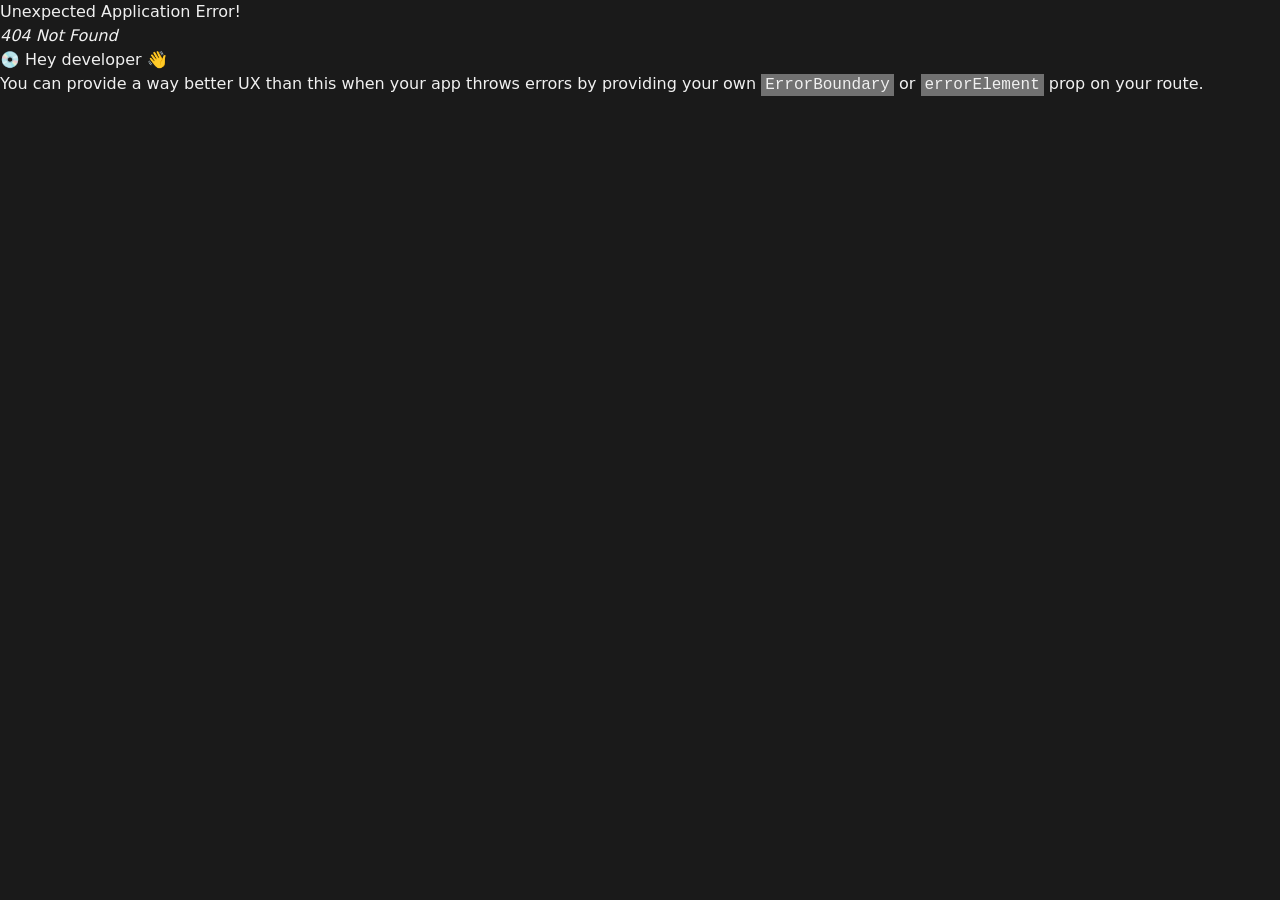
==== index.html @ 8ccd798e "initial" ====
<html lang="en">
  <head>
    <meta charset="UTF-8" />
    <meta name="viewport" content="width=device-width, initial-scale=1.0" />
    <title>MidiEl Studio</title>
    <script type="module" crossorigin src="./assets/main-B_55WMKA.js"></script>
    <link rel="stylesheet" crossorigin href="./assets/main-Ccrh_pq9.css">
  </head>
  <body>
    <div id="root"></div>
  </body>
</html>
---- assets/main-Ccrh_pq9.css ----
*,:before,:after{--tw-border-spacing-x: 0;--tw-border-spacing-y: 0;--tw-translate-x: 0;--tw-translate-y: 0;--tw-rotate: 0;--tw-skew-x: 0;--tw-skew-y: 0;--tw-scale-x: 1;--tw-scale-y: 1;--tw-pan-x: ;--tw-pan-y: ;--tw-pinch-zoom: ;--tw-scroll-snap-strictness: proximity;--tw-gradient-from-position: ;--tw-gradient-via-position: ;--tw-gradient-to-position: ;--tw-ordinal: ;--tw-slashed-zero: ;--tw-numeric-figure: ;--tw-numeric-spacing: ;--tw-numeric-fraction: ;--tw-ring-inset: ;--tw-ring-offset-width: 0px;--tw-ring-offset-color: #fff;--tw-ring-color: rgb(59 130 246 / .5);--tw-ring-offset-shadow: 0 0 #0000;--tw-ring-shadow: 0 0 #0000;--tw-shadow: 0 0 #0000;--tw-shadow-colored: 0 0 #0000;--tw-blur: ;--tw-brightness: ;--tw-contrast: ;--tw-grayscale: ;--tw-hue-rotate: ;--tw-invert: ;--tw-saturate: ;--tw-sepia: ;--tw-drop-shadow: ;--tw-backdrop-blur: ;--tw-backdrop-brightness: ;--tw-backdrop-contrast: ;--tw-backdrop-grayscale: ;--tw-backdrop-hue-rotate: ;--tw-backdrop-invert: ;--tw-backdrop-opacity: ;--tw-backdrop-saturate: ;--tw-backdrop-sepia: ;--tw-contain-size: ;--tw-contain-layout: ;--tw-contain-paint: ;--tw-contain-style: }::backdrop{--tw-border-spacing-x: 0;--tw-border-spacing-y: 0;--tw-translate-x: 0;--tw-translate-y: 0;--tw-rotate: 0;--tw-skew-x: 0;--tw-skew-y: 0;--tw-scale-x: 1;--tw-scale-y: 1;--tw-pan-x: ;--tw-pan-y: ;--tw-pinch-zoom: ;--tw-scroll-snap-strictness: proximity;--tw-gradient-from-position: ;--tw-gradient-via-position: ;--tw-gradient-to-position: ;--tw-ordinal: ;--tw-slashed-zero: ;--tw-numeric-figure: ;--tw-numeric-spacing: ;--tw-numeric-fraction: ;--tw-ring-inset: ;--tw-ring-offset-width: 0px;--tw-ring-offset-color: #fff;--tw-ring-color: rgb(59 130 246 / .5);--tw-ring-offset-shadow: 0 0 #0000;--tw-ring-shadow: 0 0 #0000;--tw-shadow: 0 0 #0000;--tw-shadow-colored: 0 0 #0000;--tw-blur: ;--tw-brightness: ;--tw-contrast: ;--tw-grayscale: ;--tw-hue-rotate: ;--tw-invert: ;--tw-saturate: ;--tw-sepia: ;--tw-drop-shadow: ;--tw-backdrop-blur: ;--tw-backdrop-brightness: ;--tw-backdrop-contrast: ;--tw-backdrop-grayscale: ;--tw-backdrop-hue-rotate: ;--tw-backdrop-invert: ;--tw-backdrop-opacity: ;--tw-backdrop-saturate: ;--tw-backdrop-sepia: ;--tw-contain-size: ;--tw-contain-layout: ;--tw-contain-paint: ;--tw-contain-style: }*,:before,:after{box-sizing:border-box;border-width:0;border-style:solid;border-color:#e5e7eb}:before,:after{--tw-content: ""}html,:host{line-height:1.5;-webkit-text-size-adjust:100%;-moz-tab-size:4;-o-tab-size:4;tab-size:4;font-family:ui-sans-serif,system-ui,sans-serif,"Apple Color Emoji","Segoe UI Emoji",Segoe UI Symbol,"Noto Color Emoji";font-feature-settings:normal;font-variation-settings:normal;-webkit-tap-highlight-color:transparent}body{margin:0;line-height:inherit}hr{height:0;color:inherit;border-top-width:1px}abbr:where([title]){-webkit-text-decoration:underline dotted;text-decoration:underline dotted}h1,h2,h3,h4,h5,h6{font-size:inherit;font-weight:inherit}a{color:inherit;text-decoration:inherit}b,strong{font-weight:bolder}code,kbd,samp,pre{font-family:ui-monospace,SFMono-Regular,Menlo,Monaco,Consolas,Liberation Mono,Courier New,monospace;font-feature-settings:normal;font-variation-settings:normal;font-size:1em}small{font-size:80%}sub,sup{font-size:75%;line-height:0;position:relative;vertical-align:baseline}sub{bottom:-.25em}sup{top:-.5em}table{text-indent:0;border-color:inherit;border-collapse:collapse}button,input,optgroup,select,textarea{font-family:inherit;font-feature-settings:inherit;font-variation-settings:inherit;font-size:100%;font-weight:inherit;line-height:inherit;letter-spacing:inherit;color:inherit;margin:0;padding:0}button,select{text-transform:none}button,input:where([type=button]),input:where([type=reset]),input:where([type=submit]){-webkit-appearance:button;background-color:transparent;background-image:none}:-moz-focusring{outline:auto}:-moz-ui-invalid{box-shadow:none}progress{vertical-align:baseline}::-webkit-inner-spin-button,::-webkit-outer-spin-button{height:auto}[type=search]{-webkit-appearance:textfield;outline-offset:-2px}::-webkit-search-decoration{-webkit-appearance:none}::-webkit-file-upload-button{-webkit-appearance:button;font:inherit}summary{display:list-item}blockquote,dl,dd,h1,h2,h3,h4,h5,h6,hr,figure,p,pre{margin:0}fieldset{margin:0;padding:0}legend{padding:0}ol,ul,menu{list-style:none;margin:0;padding:0}dialog{padding:0}textarea{resize:vertical}input::-moz-placeholder,textarea::-moz-placeholder{opacity:1;color:#9ca3af}input::placeholder,textarea::placeholder{opacity:1;color:#9ca3af}button,[role=button]{cursor:pointer}:disabled{cursor:default}img,svg,video,canvas,audio,iframe,embed,object{display:block;vertical-align:middle}img,video{max-width:100%;height:auto}[hidden]:where(:not([hidden=until-found])){display:none}.container{width:100%}@media (min-width: 640px){.container{max-width:640px}}@media (min-width: 768px){.container{max-width:768px}}@media (min-width: 1024px){.container{max-width:1024px}}@media (min-width: 1280px){.container{max-width:1280px}}@media (min-width: 1536px){.container{max-width:1536px}}.pointer-events-none{pointer-events:none}.visible{visibility:visible}.fixed{position:fixed}.absolute{position:absolute}.relative{position:relative}.inset-0{inset:0}.inset-y-0{top:0;bottom:0}.bottom-0{bottom:0}.left-0{left:0}.right-0{right:0}.top-0{top:0}.top-8{top:2rem}.z-20{z-index:20}.z-50{z-index:50}.mx-4{margin-left:1rem;margin-right:1rem}.my-1{margin-top:.25rem;margin-bottom:.25rem}.mb-2{margin-bottom:.5rem}.mb-3{margin-bottom:.75rem}.mb-4{margin-bottom:1rem}.mb-6{margin-bottom:1.5rem}.ml-2{margin-left:.5rem}.ml-auto{margin-left:auto}.mt-1{margin-top:.25rem}.mt-2{margin-top:.5rem}.mt-6{margin-top:1.5rem}.block{display:block}.flex{display:flex}.inline-flex{display:inline-flex}.grid{display:grid}.contents{display:contents}.hidden{display:none}.aspect-video{aspect-ratio:16 / 9}.h-2{height:.5rem}.h-5{height:1.25rem}.h-8{height:2rem}.h-full{height:100%}.h-screen{height:100vh}.max-h-\[80vh\]{max-height:80vh}.min-h-screen{min-height:100vh}.w-5{width:1.25rem}.w-8{width:2rem}.w-96{width:24rem}.w-full{width:100%}.min-w-48{min-width:12rem}.max-w-2xl{max-width:42rem}.max-w-4xl{max-width:56rem}.max-w-md{max-width:28rem}.flex-1{flex:1 1 0%}.flex-shrink-0{flex-shrink:0}.transform{transform:translate(var(--tw-translate-x),var(--tw-translate-y)) rotate(var(--tw-rotate)) skew(var(--tw-skew-x)) skewY(var(--tw-skew-y)) scaleX(var(--tw-scale-x)) scaleY(var(--tw-scale-y))}.cursor-default{cursor:default}.cursor-not-allowed{cursor:not-allowed}.cursor-pointer{cursor:pointer}.resize{resize:both}.list-inside{list-style-position:inside}.list-decimal{list-style-type:decimal}.appearance-none{-webkit-appearance:none;-moz-appearance:none;appearance:none}.grid-cols-1{grid-template-columns:repeat(1,minmax(0,1fr))}.grid-cols-2{grid-template-columns:repeat(2,minmax(0,1fr))}.flex-col{flex-direction:column}.items-center{align-items:center}.justify-end{justify-content:flex-end}.justify-center{justify-content:center}.justify-between{justify-content:space-between}.gap-2{gap:.5rem}.gap-3{gap:.75rem}.gap-4{gap:1rem}.space-x-2>:not([hidden])~:not([hidden]){--tw-space-x-reverse: 0;margin-right:calc(.5rem * var(--tw-space-x-reverse));margin-left:calc(.5rem * calc(1 - var(--tw-space-x-reverse)))}.space-x-3>:not([hidden])~:not([hidden]){--tw-space-x-reverse: 0;margin-right:calc(.75rem * var(--tw-space-x-reverse));margin-left:calc(.75rem * calc(1 - var(--tw-space-x-reverse)))}.space-y-4>:not([hidden])~:not([hidden]){--tw-space-y-reverse: 0;margin-top:calc(1rem * calc(1 - var(--tw-space-y-reverse)));margin-bottom:calc(1rem * var(--tw-space-y-reverse))}.space-y-6>:not([hidden])~:not([hidden]){--tw-space-y-reverse: 0;margin-top:calc(1.5rem * calc(1 - var(--tw-space-y-reverse)));margin-bottom:calc(1.5rem * var(--tw-space-y-reverse))}.overflow-hidden{overflow:hidden}.overflow-y-auto{overflow-y:auto}.whitespace-nowrap{white-space:nowrap}.rounded{border-radius:.25rem}.rounded-2xl{border-radius:1rem}.rounded-full{border-radius:9999px}.rounded-lg{border-radius:.5rem}.rounded-md{border-radius:.375rem}.border{border-width:1px}.border-0{border-width:0px}.border-b{border-bottom-width:1px}.border-t{border-top-width:1px}.border-gray-300{--tw-border-opacity: 1;border-color:rgb(209 213 219 / var(--tw-border-opacity, 1))}.border-gray-600{--tw-border-opacity: 1;border-color:rgb(75 85 99 / var(--tw-border-opacity, 1))}.border-gray-700{--tw-border-opacity: 1;border-color:rgb(55 65 81 / var(--tw-border-opacity, 1))}.border-white\/30{border-color:#ffffff4d}.bg-black{--tw-bg-opacity: 1;background-color:rgb(0 0 0 / var(--tw-bg-opacity, 1))}.bg-blue-600{--tw-bg-opacity: 1;background-color:rgb(37 99 235 / var(--tw-bg-opacity, 1))}.bg-gray-700{--tw-bg-opacity: 1;background-color:rgb(55 65 81 / var(--tw-bg-opacity, 1))}.bg-gray-800{--tw-bg-opacity: 1;background-color:rgb(31 41 55 / var(--tw-bg-opacity, 1))}.bg-gray-900{--tw-bg-opacity: 1;background-color:rgb(17 24 39 / var(--tw-bg-opacity, 1))}.bg-white{--tw-bg-opacity: 1;background-color:rgb(255 255 255 / var(--tw-bg-opacity, 1))}.bg-opacity-50{--tw-bg-opacity: .5}.bg-gradient-to-br{background-image:linear-gradient(to bottom right,var(--tw-gradient-stops))}.from-gray-900{--tw-gradient-from: #111827 var(--tw-gradient-from-position);--tw-gradient-to: rgb(17 24 39 / 0) var(--tw-gradient-to-position);--tw-gradient-stops: var(--tw-gradient-from), var(--tw-gradient-to)}.to-slate-800{--tw-gradient-to: #1e293b var(--tw-gradient-to-position)}.p-2{padding:.5rem}.p-4{padding:1rem}.p-6{padding:1.5rem}.p-8{padding:2rem}.px-2{padding-left:.5rem;padding-right:.5rem}.px-3{padding-left:.75rem;padding-right:.75rem}.px-4{padding-left:1rem;padding-right:1rem}.py-1{padding-top:.25rem;padding-bottom:.25rem}.py-2{padding-top:.5rem;padding-bottom:.5rem}.py-2\.5{padding-top:.625rem;padding-bottom:.625rem}.pb-4{padding-bottom:1rem}.pl-10{padding-left:2.5rem}.pl-3{padding-left:.75rem}.pr-2{padding-right:.5rem}.pt-4{padding-top:1rem}.text-left{text-align:left}.text-center{text-align:center}.text-2xl{font-size:1.5rem;line-height:2rem}.text-3xl{font-size:1.875rem;line-height:2.25rem}.text-5xl{font-size:3rem;line-height:1}.text-lg{font-size:1.125rem;line-height:1.75rem}.text-sm{font-size:.875rem;line-height:1.25rem}.text-xl{font-size:1.25rem;line-height:1.75rem}.text-xs{font-size:.75rem;line-height:1rem}.font-bold{font-weight:700}.font-medium{font-weight:500}.font-semibold{font-weight:600}.italic{font-style:italic}.leading-6{line-height:1.5rem}.text-blue-400{--tw-text-opacity: 1;color:rgb(96 165 250 / var(--tw-text-opacity, 1))}.text-gray-200{--tw-text-opacity: 1;color:rgb(229 231 235 / var(--tw-text-opacity, 1))}.text-gray-300{--tw-text-opacity: 1;color:rgb(209 213 219 / var(--tw-text-opacity, 1))}.text-gray-400{--tw-text-opacity: 1;color:rgb(156 163 175 / var(--tw-text-opacity, 1))}.text-gray-500{--tw-text-opacity: 1;color:rgb(107 114 128 / var(--tw-text-opacity, 1))}.text-gray-600{--tw-text-opacity: 1;color:rgb(75 85 99 / var(--tw-text-opacity, 1))}.text-gray-700{--tw-text-opacity: 1;color:rgb(55 65 81 / var(--tw-text-opacity, 1))}.text-gray-800{--tw-text-opacity: 1;color:rgb(31 41 55 / var(--tw-text-opacity, 1))}.text-white{--tw-text-opacity: 1;color:rgb(255 255 255 / var(--tw-text-opacity, 1))}.text-white\/80{color:#fffc}.opacity-50{opacity:.5}.shadow-lg{--tw-shadow: 0 10px 15px -3px rgb(0 0 0 / .1), 0 4px 6px -4px rgb(0 0 0 / .1);--tw-shadow-colored: 0 10px 15px -3px var(--tw-shadow-color), 0 4px 6px -4px var(--tw-shadow-color);box-shadow:var(--tw-ring-offset-shadow, 0 0 #0000),var(--tw-ring-shadow, 0 0 #0000),var(--tw-shadow)}.shadow-sm{--tw-shadow: 0 1px 2px 0 rgb(0 0 0 / .05);--tw-shadow-colored: 0 1px 2px 0 var(--tw-shadow-color);box-shadow:var(--tw-ring-offset-shadow, 0 0 #0000),var(--tw-ring-shadow, 0 0 #0000),var(--tw-shadow)}.shadow-xl{--tw-shadow: 0 20px 25px -5px rgb(0 0 0 / .1), 0 8px 10px -6px rgb(0 0 0 / .1);--tw-shadow-colored: 0 20px 25px -5px var(--tw-shadow-color), 0 8px 10px -6px var(--tw-shadow-color);box-shadow:var(--tw-ring-offset-shadow, 0 0 #0000),var(--tw-ring-shadow, 0 0 #0000),var(--tw-shadow)}.ring-1{--tw-ring-offset-shadow: var(--tw-ring-inset) 0 0 0 var(--tw-ring-offset-width) var(--tw-ring-offset-color);--tw-ring-shadow: var(--tw-ring-inset) 0 0 0 calc(1px + var(--tw-ring-offset-width)) var(--tw-ring-color);box-shadow:var(--tw-ring-offset-shadow),var(--tw-ring-shadow),var(--tw-shadow, 0 0 #0000)}.ring-inset{--tw-ring-inset: inset}.ring-gray-600{--tw-ring-opacity: 1;--tw-ring-color: rgb(75 85 99 / var(--tw-ring-opacity, 1))}.filter{filter:var(--tw-blur) var(--tw-brightness) var(--tw-contrast) var(--tw-grayscale) var(--tw-hue-rotate) var(--tw-invert) var(--tw-saturate) var(--tw-sepia) var(--tw-drop-shadow)}.transition{transition-property:color,background-color,border-color,text-decoration-color,fill,stroke,opacity,box-shadow,transform,filter,backdrop-filter;transition-timing-function:cubic-bezier(.4,0,.2,1);transition-duration:.15s}.transition-colors{transition-property:color,background-color,border-color,text-decoration-color,fill,stroke;transition-timing-function:cubic-bezier(.4,0,.2,1);transition-duration:.15s}.duration-200{transition-duration:.2s}:root{--chords-color: "rgba(52, 152, 219, 0.9)";--melody-color: "rgba(231, 76, 60, 0.9)";--bassline-color: "rgba(46, 204, 113, 0.9)";--border-color: "#333";--grid-line-color: "#444";--grid-beat-line-color: "#666";--grid-bg: "#2c2c2c";--piano-key-white: "#f8f8f8";--piano-key-black: "#333";--piano-key-white-border: "#ccc";--selected-border-color: "#f1c40f";--highlighted-bg: "rgba(241, 196, 15, 0.2)";--ruler-text-color: "#aaa";--playhead-color: rgb(255, 255, 255);--selection-box-border: "#fff";--selection-box-fill: "rgba(255, 255, 255, 0.2)";--cursor-row-highlight: "rgba(255, 255, 255, 0.05)"}.instrument-scroll::-webkit-scrollbar{width:8px}.instrument-scroll::-webkit-scrollbar-track{background:#2d3748;border-radius:4px}.instrument-scroll::-webkit-scrollbar-thumb{background:#4a5568;border-radius:4px}.instrument-scroll::-webkit-scrollbar-thumb:hover{background:#718096}html{box-sizing:border-box}*,*:before,*:after{box-sizing:inherit}body{background-color:#1a1a1a;color:#f0f0f0}#sequencer-container-outer{font-family:-apple-system,BlinkMacSystemFont,Segoe UI,Roboto,Oxygen,Ubuntu,Cantarell,Open Sans,Helvetica Neue,sans-serif;background-color:#000;color:#f0f0f0;display:flex;justify-content:center;align-items:flex-start;margin:90px;-webkit-user-select:none;-moz-user-select:none;user-select:none;height:100vh}#sequencer-container{background-color:#2c2c2c;border-radius:8px;box-shadow:0 4px 15px #00000080;display:flex;flex-direction:column;height:100%}#sequencer-container h1{text-align:center;margin-top:0;color:#fff}#toolbar{display:flex;flex-direction:column;padding:10px;background-color:#333;border-radius:5px;margin-bottom:20px;gap:10px}.toolbar-row{display:flex;align-items:center;gap:15px;flex-wrap:wrap}.ai-row{border-top:1px solid #555;padding-top:10px;margin-top:5px}.ai-group{display:flex;align-items:center;gap:10px;width:100%}.ai-group input{flex:1;min-width:300px}.tool-group{display:flex;align-items:center;gap:10px}#toolbar button{padding:8px 15px;border:none;border-radius:4px;cursor:pointer;background-color:#555;color:#fff;font-size:14px;transition:background-color .2s}#toolbar button:disabled{background-color:#444;color:#888;cursor:not-allowed}#toolbar button:hover:not(:disabled){background-color:#666}#toolbar button.active,#toolbar button.active:hover:not(:disabled){background-color:#007bff;box-shadow:0 0 5px #007bffb3}#ai-prompt{background-color:#444;border:1px solid #666;color:#fff;border-radius:4px;padding:8px;min-width:250px}.dropdown{position:relative;display:inline-block}.dropdown-content{display:none;position:absolute;background-color:#333;min-width:180px;box-shadow:0 8px 16px #0003;z-index:100;border-radius:4px;padding:5px 0}.dropdown-content button{color:#fff;padding:10px 16px;text-decoration:none;display:block;width:100%;text-align:left}.dropdown-content button:hover{background-color:#555}.dropdown:hover .dropdown-content{display:block}#content-wrapper{display:flex;border:1px solid var(--border-color);flex-grow:1;min-height:0}#piano-roll-container{position:sticky;left:0;z-index:10;width:60px;min-width:60px;overflow:hidden;background-color:#383838;height:calc(100% - 30px);align-self:flex-end}#piano-roll-canvas{cursor:pointer}#main-panel{display:flex;flex-direction:column;flex-grow:1;overflow:hidden}#ruler-container{height:30px;min-height:30px;background-color:#383838;border-bottom:1px solid var(--border-color);overflow:hidden}#grid-container{position:relative;overflow:scroll;flex-grow:1;background-color:var(--grid-bg)}#grid-container canvas{position:absolute;top:0;left:0}#interaction-canvas{z-index:4}#notes-canvas{z-index:3}#highlight-canvas{z-index:2}#grid-canvas{z-index:1}#genre-modal{position:fixed;top:0;left:0;width:100%;height:100%;background-color:#000000d9;display:none;justify-content:center;align-items:center;z-index:1000;padding:20px}#genre-modal-content{background-color:#2c2c2c;padding:40px;border-radius:10px;box-shadow:0 8px 30px #000000b3;text-align:center;width:90%;max-width:600px;display:flex;flex-direction:column;position:relative}#genre-modal h2{color:#fff;margin-top:0;font-size:2.5em;text-shadow:0 2px 4px rgba(0,0,0,.5)}#genre-list{display:flex;flex-direction:column;gap:10px;margin-top:30px;max-height:350px;overflow-y:auto;padding-right:15px}#genre-list::-webkit-scrollbar{width:10px}#genre-list::-webkit-scrollbar-thumb{background-color:#555;border-radius:5px}#genre-list::-webkit-scrollbar-track{background-color:#333}#genre-list button{background-color:#555;color:#fff;border:none;padding:15px 30px;font-size:1.2em;border-radius:8px;cursor:pointer;transition:background-color .3s,transform .2s,box-shadow .3s;text-align:left}#genre-list button:hover{background-color:#007bff;transform:translate(5px);box-shadow:0 6px 15px #007bff66}#genre-list button:active{transform:translate(0);box-shadow:none}.close-modal-btn{position:absolute;top:10px;right:15px;background:none;border:none;font-size:2.5rem;color:#aaa;cursor:pointer;line-height:1;padding:0;transition:color .2s}.close-modal-btn:hover{color:#fff}.toggle-switch{display:flex;align-items:center;margin-left:15px}.toggle-switch span{margin-left:8px;font-size:.9em}.toggle-input{display:none}.toggle-label{display:block;width:40px;height:20px;background-color:#ccc;border-radius:10px;position:relative;cursor:pointer;transition:background-color .2s ease}.toggle-label:after{content:"";position:absolute;width:16px;height:16px;background-color:#fff;border-radius:50%;top:2px;left:2px;transition:transform .2s ease}.toggle-input:checked+.toggle-label{background-color:#4caf50}.toggle-input:checked+.toggle-label:after{transform:translate(20px)}canvas:focus{outline:none!important}#content-wrapper *:focus{outline:none!important}*:focus{outline:none!important}.slider{-webkit-appearance:none;-moz-appearance:none;appearance:none;height:6px;border-radius:3px;outline:none}.slider::-webkit-slider-thumb{-webkit-appearance:none;appearance:none;width:16px;height:16px;border-radius:50%;background:#4caf50;cursor:pointer;border:2px solid #fff;box-shadow:0 2px 4px #0000004d}.slider::-webkit-slider-thumb:hover{background:#45a049;transform:scale(1.1)}.slider::-moz-range-thumb{width:16px;height:16px;border-radius:50%;background:#4caf50;cursor:pointer;border:2px solid #fff;box-shadow:0 2px 4px #0000004d}.slider::-moz-range-thumb:hover{background:#45a049;transform:scale(1.1)}.placeholder\:text-gray-400::-moz-placeholder{--tw-text-opacity: 1;color:rgb(156 163 175 / var(--tw-text-opacity, 1))}.placeholder\:text-gray-400::placeholder{--tw-text-opacity: 1;color:rgb(156 163 175 / var(--tw-text-opacity, 1))}.hover\:bg-blue-500:hover{--tw-bg-opacity: 1;background-color:rgb(59 130 246 / var(--tw-bg-opacity, 1))}.hover\:bg-blue-700:hover{--tw-bg-opacity: 1;background-color:rgb(29 78 216 / var(--tw-bg-opacity, 1))}.hover\:bg-gray-50:hover{--tw-bg-opacity: 1;background-color:rgb(249 250 251 / var(--tw-bg-opacity, 1))}.hover\:bg-gray-600:hover{--tw-bg-opacity: 1;background-color:rgb(75 85 99 / var(--tw-bg-opacity, 1))}.hover\:bg-gray-700:hover{--tw-bg-opacity: 1;background-color:rgb(55 65 81 / var(--tw-bg-opacity, 1))}.hover\:text-blue-300:hover{--tw-text-opacity: 1;color:rgb(147 197 253 / var(--tw-text-opacity, 1))}.hover\:text-white:hover{--tw-text-opacity: 1;color:rgb(255 255 255 / var(--tw-text-opacity, 1))}.focus\:border-transparent:focus{border-color:transparent}.focus\:ring-2:focus{--tw-ring-offset-shadow: var(--tw-ring-inset) 0 0 0 var(--tw-ring-offset-width) var(--tw-ring-offset-color);--tw-ring-shadow: var(--tw-ring-inset) 0 0 0 calc(2px + var(--tw-ring-offset-width)) var(--tw-ring-color);box-shadow:var(--tw-ring-offset-shadow),var(--tw-ring-shadow),var(--tw-shadow, 0 0 #0000)}.focus\:ring-inset:focus{--tw-ring-inset: inset}.focus\:ring-blue-500:focus{--tw-ring-opacity: 1;--tw-ring-color: rgb(59 130 246 / var(--tw-ring-opacity, 1))}.focus\:ring-gray-500:focus{--tw-ring-opacity: 1;--tw-ring-color: rgb(107 114 128 / var(--tw-ring-opacity, 1))}.focus\:ring-offset-2:focus{--tw-ring-offset-width: 2px}.focus-visible\:outline:focus-visible{outline-style:solid}.focus-visible\:outline-2:focus-visible{outline-width:2px}.focus-visible\:outline-offset-2:focus-visible{outline-offset:2px}.focus-visible\:outline-blue-600:focus-visible{outline-color:#2563eb}.group:hover .group-hover\:text-blue-300{--tw-text-opacity: 1;color:rgb(147 197 253 / var(--tw-text-opacity, 1))}@media (min-width: 640px){.sm\:text-sm{font-size:.875rem;line-height:1.25rem}}@media (min-width: 768px){.md\:grid-cols-2{grid-template-columns:repeat(2,minmax(0,1fr))}.md\:grid-cols-3{grid-template-columns:repeat(3,minmax(0,1fr))}}
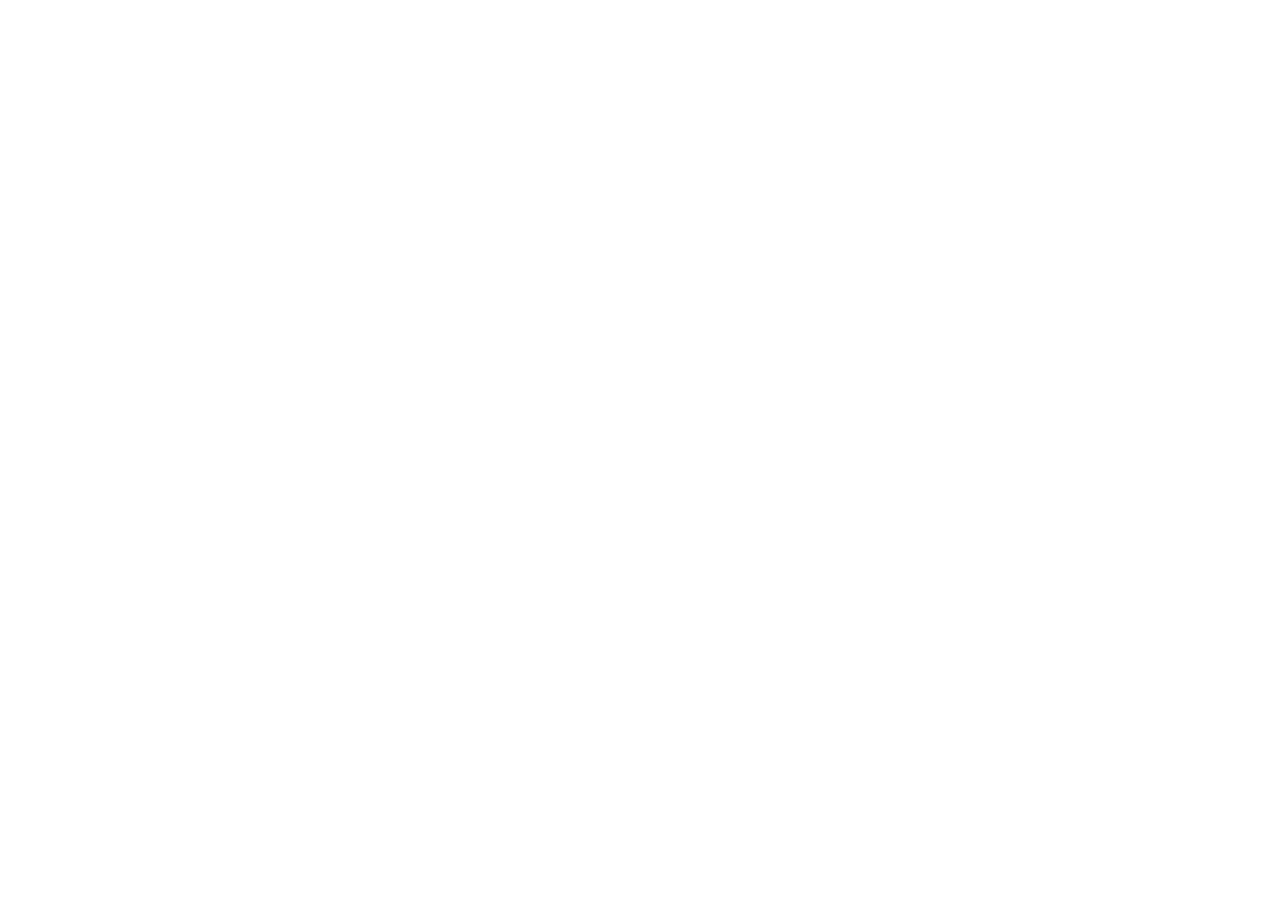
==== commit 3e931c13: "Add files via upload" ====
--- a/index.html
+++ b/index.html
@@ -3,8 +3,8 @@
     <meta charset="UTF-8" />
     <meta name="viewport" content="width=device-width, initial-scale=1.0" />
     <title>MidiEl Studio</title>
-    <script type="module" crossorigin src="./assets/main-B_55WMKA.js"></script>
-    <link rel="stylesheet" crossorigin href="./assets/main-Ccrh_pq9.css">
+    <script type="module" crossorigin src="/music-composer-ai/assets/main-f0hICNvb.js"></script>
+    <link rel="stylesheet" crossorigin href="/music-composer-ai/assets/main-D2CSCShH.css">
   </head>
   <body>
     <div id="root"></div>
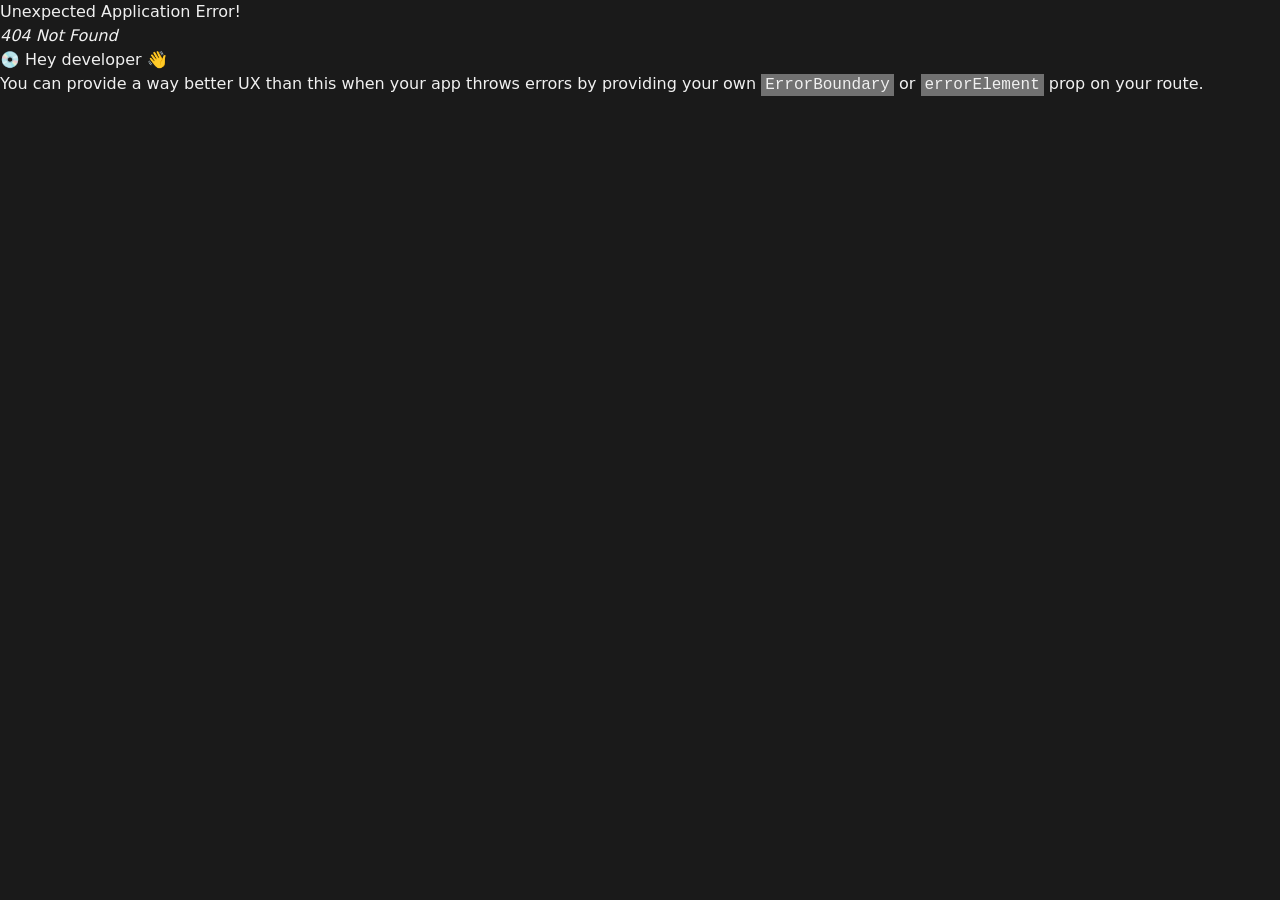
==== commit 044fc68f: "Add files via upload" ====
--- a/index.html
+++ b/index.html
@@ -3,8 +3,8 @@
     <meta charset="UTF-8" />
     <meta name="viewport" content="width=device-width, initial-scale=1.0" />
     <title>MidiEl Studio</title>
-    <script type="module" crossorigin src="/music-composer-ai/assets/main-f0hICNvb.js"></script>
-    <link rel="stylesheet" crossorigin href="/music-composer-ai/assets/main-D2CSCShH.css">
+    <script type="module" crossorigin src="./assets/main-D0tC-v8A.js"></script>
+    <link rel="stylesheet" crossorigin href="./assets/main-D2CSCShH.css">
   </head>
   <body>
     <div id="root"></div>
--- a/assets/main-D2CSCShH.css
+++ b/assets/main-D2CSCShH.css
@@ -0,0 +1 @@
+*,:before,:after{--tw-border-spacing-x: 0;--tw-border-spacing-y: 0;--tw-translate-x: 0;--tw-translate-y: 0;--tw-rotate: 0;--tw-skew-x: 0;--tw-skew-y: 0;--tw-scale-x: 1;--tw-scale-y: 1;--tw-pan-x: ;--tw-pan-y: ;--tw-pinch-zoom: ;--tw-scroll-snap-strictness: proximity;--tw-gradient-from-position: ;--tw-gradient-via-position: ;--tw-gradient-to-position: ;--tw-ordinal: ;--tw-slashed-zero: ;--tw-numeric-figure: ;--tw-numeric-spacing: ;--tw-numeric-fraction: ;--tw-ring-inset: ;--tw-ring-offset-width: 0px;--tw-ring-offset-color: #fff;--tw-ring-color: rgb(59 130 246 / .5);--tw-ring-offset-shadow: 0 0 #0000;--tw-ring-shadow: 0 0 #0000;--tw-shadow: 0 0 #0000;--tw-shadow-colored: 0 0 #0000;--tw-blur: ;--tw-brightness: ;--tw-contrast: ;--tw-grayscale: ;--tw-hue-rotate: ;--tw-invert: ;--tw-saturate: ;--tw-sepia: ;--tw-drop-shadow: ;--tw-backdrop-blur: ;--tw-backdrop-brightness: ;--tw-backdrop-contrast: ;--tw-backdrop-grayscale: ;--tw-backdrop-hue-rotate: ;--tw-backdrop-invert: ;--tw-backdrop-opacity: ;--tw-backdrop-saturate: ;--tw-backdrop-sepia: ;--tw-contain-size: ;--tw-contain-layout: ;--tw-contain-paint: ;--tw-contain-style: }::backdrop{--tw-border-spacing-x: 0;--tw-border-spacing-y: 0;--tw-translate-x: 0;--tw-translate-y: 0;--tw-rotate: 0;--tw-skew-x: 0;--tw-skew-y: 0;--tw-scale-x: 1;--tw-scale-y: 1;--tw-pan-x: ;--tw-pan-y: ;--tw-pinch-zoom: ;--tw-scroll-snap-strictness: proximity;--tw-gradient-from-position: ;--tw-gradient-via-position: ;--tw-gradient-to-position: ;--tw-ordinal: ;--tw-slashed-zero: ;--tw-numeric-figure: ;--tw-numeric-spacing: ;--tw-numeric-fraction: ;--tw-ring-inset: ;--tw-ring-offset-width: 0px;--tw-ring-offset-color: #fff;--tw-ring-color: rgb(59 130 246 / .5);--tw-ring-offset-shadow: 0 0 #0000;--tw-ring-shadow: 0 0 #0000;--tw-shadow: 0 0 #0000;--tw-shadow-colored: 0 0 #0000;--tw-blur: ;--tw-brightness: ;--tw-contrast: ;--tw-grayscale: ;--tw-hue-rotate: ;--tw-invert: ;--tw-saturate: ;--tw-sepia: ;--tw-drop-shadow: ;--tw-backdrop-blur: ;--tw-backdrop-brightness: ;--tw-backdrop-contrast: ;--tw-backdrop-grayscale: ;--tw-backdrop-hue-rotate: ;--tw-backdrop-invert: ;--tw-backdrop-opacity: ;--tw-backdrop-saturate: ;--tw-backdrop-sepia: ;--tw-contain-size: ;--tw-contain-layout: ;--tw-contain-paint: ;--tw-contain-style: }*,:before,:after{box-sizing:border-box;border-width:0;border-style:solid;border-color:#e5e7eb}:before,:after{--tw-content: ""}html,:host{line-height:1.5;-webkit-text-size-adjust:100%;-moz-tab-size:4;-o-tab-size:4;tab-size:4;font-family:ui-sans-serif,system-ui,sans-serif,"Apple Color Emoji","Segoe UI Emoji",Segoe UI Symbol,"Noto Color Emoji";font-feature-settings:normal;font-variation-settings:normal;-webkit-tap-highlight-color:transparent}body{margin:0;line-height:inherit}hr{height:0;color:inherit;border-top-width:1px}abbr:where([title]){-webkit-text-decoration:underline dotted;text-decoration:underline dotted}h1,h2,h3,h4,h5,h6{font-size:inherit;font-weight:inherit}a{color:inherit;text-decoration:inherit}b,strong{font-weight:bolder}code,kbd,samp,pre{font-family:ui-monospace,SFMono-Regular,Menlo,Monaco,Consolas,Liberation Mono,Courier New,monospace;font-feature-settings:normal;font-variation-settings:normal;font-size:1em}small{font-size:80%}sub,sup{font-size:75%;line-height:0;position:relative;vertical-align:baseline}sub{bottom:-.25em}sup{top:-.5em}table{text-indent:0;border-color:inherit;border-collapse:collapse}button,input,optgroup,select,textarea{font-family:inherit;font-feature-settings:inherit;font-variation-settings:inherit;font-size:100%;font-weight:inherit;line-height:inherit;letter-spacing:inherit;color:inherit;margin:0;padding:0}button,select{text-transform:none}button,input:where([type=button]),input:where([type=reset]),input:where([type=submit]){-webkit-appearance:button;background-color:transparent;background-image:none}:-moz-focusring{outline:auto}:-moz-ui-invalid{box-shadow:none}progress{vertical-align:baseline}::-webkit-inner-spin-button,::-webkit-outer-spin-button{height:auto}[type=search]{-webkit-appearance:textfield;outline-offset:-2px}::-webkit-search-decoration{-webkit-appearance:none}::-webkit-file-upload-button{-webkit-appearance:button;font:inherit}summary{display:list-item}blockquote,dl,dd,h1,h2,h3,h4,h5,h6,hr,figure,p,pre{margin:0}fieldset{margin:0;padding:0}legend{padding:0}ol,ul,menu{list-style:none;margin:0;padding:0}dialog{padding:0}textarea{resize:vertical}input::-moz-placeholder,textarea::-moz-placeholder{opacity:1;color:#9ca3af}input::placeholder,textarea::placeholder{opacity:1;color:#9ca3af}button,[role=button]{cursor:pointer}:disabled{cursor:default}img,svg,video,canvas,audio,iframe,embed,object{display:block;vertical-align:middle}img,video{max-width:100%;height:auto}[hidden]:where(:not([hidden=until-found])){display:none}.container{width:100%}@media (min-width: 640px){.container{max-width:640px}}@media (min-width: 768px){.container{max-width:768px}}@media (min-width: 1024px){.container{max-width:1024px}}@media (min-width: 1280px){.container{max-width:1280px}}@media (min-width: 1536px){.container{max-width:1536px}}.pointer-events-none{pointer-events:none}.visible{visibility:visible}.fixed{position:fixed}.absolute{position:absolute}.relative{position:relative}.inset-0{inset:0}.inset-y-0{top:0;bottom:0}.bottom-0{bottom:0}.left-0{left:0}.right-0{right:0}.top-0{top:0}.top-8{top:2rem}.z-20{z-index:20}.z-50{z-index:50}.mx-4{margin-left:1rem;margin-right:1rem}.my-1{margin-top:.25rem;margin-bottom:.25rem}.mb-2{margin-bottom:.5rem}.mb-3{margin-bottom:.75rem}.mb-4{margin-bottom:1rem}.mb-6{margin-bottom:1.5rem}.ml-2{margin-left:.5rem}.ml-auto{margin-left:auto}.mt-1{margin-top:.25rem}.mt-2{margin-top:.5rem}.mt-6{margin-top:1.5rem}.block{display:block}.flex{display:flex}.inline-flex{display:inline-flex}.grid{display:grid}.contents{display:contents}.hidden{display:none}.aspect-video{aspect-ratio:16 / 9}.h-2{height:.5rem}.h-5{height:1.25rem}.h-8{height:2rem}.h-full{height:100%}.h-screen{height:100vh}.max-h-\[80vh\]{max-height:80vh}.min-h-screen{min-height:100vh}.w-5{width:1.25rem}.w-8{width:2rem}.w-96{width:24rem}.w-full{width:100%}.min-w-48{min-width:12rem}.max-w-2xl{max-width:42rem}.max-w-4xl{max-width:56rem}.max-w-md{max-width:28rem}.flex-1{flex:1 1 0%}.flex-shrink-0{flex-shrink:0}.transform{transform:translate(var(--tw-translate-x),var(--tw-translate-y)) rotate(var(--tw-rotate)) skew(var(--tw-skew-x)) skewY(var(--tw-skew-y)) scaleX(var(--tw-scale-x)) scaleY(var(--tw-scale-y))}.cursor-default{cursor:default}.cursor-not-allowed{cursor:not-allowed}.cursor-pointer{cursor:pointer}.resize{resize:both}.list-inside{list-style-position:inside}.list-decimal{list-style-type:decimal}.appearance-none{-webkit-appearance:none;-moz-appearance:none;appearance:none}.grid-cols-1{grid-template-columns:repeat(1,minmax(0,1fr))}.grid-cols-2{grid-template-columns:repeat(2,minmax(0,1fr))}.flex-col{flex-direction:column}.items-center{align-items:center}.justify-end{justify-content:flex-end}.justify-center{justify-content:center}.justify-between{justify-content:space-between}.gap-2{gap:.5rem}.gap-3{gap:.75rem}.gap-4{gap:1rem}.space-x-2>:not([hidden])~:not([hidden]){--tw-space-x-reverse: 0;margin-right:calc(.5rem * var(--tw-space-x-reverse));margin-left:calc(.5rem * calc(1 - var(--tw-space-x-reverse)))}.space-x-3>:not([hidden])~:not([hidden]){--tw-space-x-reverse: 0;margin-right:calc(.75rem * var(--tw-space-x-reverse));margin-left:calc(.75rem * calc(1 - var(--tw-space-x-reverse)))}.space-y-4>:not([hidden])~:not([hidden]){--tw-space-y-reverse: 0;margin-top:calc(1rem * calc(1 - var(--tw-space-y-reverse)));margin-bottom:calc(1rem * var(--tw-space-y-reverse))}.space-y-6>:not([hidden])~:not([hidden]){--tw-space-y-reverse: 0;margin-top:calc(1.5rem * calc(1 - var(--tw-space-y-reverse)));margin-bottom:calc(1.5rem * var(--tw-space-y-reverse))}.overflow-hidden{overflow:hidden}.overflow-y-auto{overflow-y:auto}.whitespace-nowrap{white-space:nowrap}.rounded{border-radius:.25rem}.rounded-2xl{border-radius:1rem}.rounded-full{border-radius:9999px}.rounded-lg{border-radius:.5rem}.rounded-md{border-radius:.375rem}.border{border-width:1px}.border-0{border-width:0px}.border-b{border-bottom-width:1px}.border-t{border-top-width:1px}.border-gray-300{--tw-border-opacity: 1;border-color:rgb(209 213 219 / var(--tw-border-opacity, 1))}.border-gray-600{--tw-border-opacity: 1;border-color:rgb(75 85 99 / var(--tw-border-opacity, 1))}.border-gray-700{--tw-border-opacity: 1;border-color:rgb(55 65 81 / var(--tw-border-opacity, 1))}.border-white\/30{border-color:#ffffff4d}.border-zinc-500{--tw-border-opacity: 1;border-color:rgb(113 113 122 / var(--tw-border-opacity, 1))}.border-zinc-600{--tw-border-opacity: 1;border-color:rgb(82 82 91 / var(--tw-border-opacity, 1))}.bg-black{--tw-bg-opacity: 1;background-color:rgb(0 0 0 / var(--tw-bg-opacity, 1))}.bg-blue-600{--tw-bg-opacity: 1;background-color:rgb(37 99 235 / var(--tw-bg-opacity, 1))}.bg-gray-700{--tw-bg-opacity: 1;background-color:rgb(55 65 81 / var(--tw-bg-opacity, 1))}.bg-gray-800{--tw-bg-opacity: 1;background-color:rgb(31 41 55 / var(--tw-bg-opacity, 1))}.bg-gray-900{--tw-bg-opacity: 1;background-color:rgb(17 24 39 / var(--tw-bg-opacity, 1))}.bg-white{--tw-bg-opacity: 1;background-color:rgb(255 255 255 / var(--tw-bg-opacity, 1))}.bg-zinc-700{--tw-bg-opacity: 1;background-color:rgb(63 63 70 / var(--tw-bg-opacity, 1))}.bg-opacity-50{--tw-bg-opacity: .5}.bg-gradient-to-br{background-image:linear-gradient(to bottom right,var(--tw-gradient-stops))}.from-gray-900{--tw-gradient-from: #111827 var(--tw-gradient-from-position);--tw-gradient-to: rgb(17 24 39 / 0) var(--tw-gradient-to-position);--tw-gradient-stops: var(--tw-gradient-from), var(--tw-gradient-to)}.to-slate-800{--tw-gradient-to: #1e293b var(--tw-gradient-to-position)}.p-2{padding:.5rem}.p-4{padding:1rem}.p-6{padding:1.5rem}.p-8{padding:2rem}.px-2{padding-left:.5rem;padding-right:.5rem}.px-3{padding-left:.75rem;padding-right:.75rem}.px-4{padding-left:1rem;padding-right:1rem}.py-1{padding-top:.25rem;padding-bottom:.25rem}.py-2{padding-top:.5rem;padding-bottom:.5rem}.py-2\.5{padding-top:.625rem;padding-bottom:.625rem}.pb-4{padding-bottom:1rem}.pl-10{padding-left:2.5rem}.pl-3{padding-left:.75rem}.pr-2{padding-right:.5rem}.pt-4{padding-top:1rem}.text-left{text-align:left}.text-center{text-align:center}.text-2xl{font-size:1.5rem;line-height:2rem}.text-3xl{font-size:1.875rem;line-height:2.25rem}.text-5xl{font-size:3rem;line-height:1}.text-lg{font-size:1.125rem;line-height:1.75rem}.text-sm{font-size:.875rem;line-height:1.25rem}.text-xl{font-size:1.25rem;line-height:1.75rem}.text-xs{font-size:.75rem;line-height:1rem}.font-bold{font-weight:700}.font-medium{font-weight:500}.font-semibold{font-weight:600}.italic{font-style:italic}.leading-6{line-height:1.5rem}.text-blue-400{--tw-text-opacity: 1;color:rgb(96 165 250 / var(--tw-text-opacity, 1))}.text-gray-200{--tw-text-opacity: 1;color:rgb(229 231 235 / var(--tw-text-opacity, 1))}.text-gray-300{--tw-text-opacity: 1;color:rgb(209 213 219 / var(--tw-text-opacity, 1))}.text-gray-400{--tw-text-opacity: 1;color:rgb(156 163 175 / var(--tw-text-opacity, 1))}.text-gray-500{--tw-text-opacity: 1;color:rgb(107 114 128 / var(--tw-text-opacity, 1))}.text-gray-600{--tw-text-opacity: 1;color:rgb(75 85 99 / var(--tw-text-opacity, 1))}.text-gray-700{--tw-text-opacity: 1;color:rgb(55 65 81 / var(--tw-text-opacity, 1))}.text-gray-800{--tw-text-opacity: 1;color:rgb(31 41 55 / var(--tw-text-opacity, 1))}.text-white{--tw-text-opacity: 1;color:rgb(255 255 255 / var(--tw-text-opacity, 1))}.text-white\/80{color:#fffc}.opacity-50{opacity:.5}.shadow-lg{--tw-shadow: 0 10px 15px -3px rgb(0 0 0 / .1), 0 4px 6px -4px rgb(0 0 0 / .1);--tw-shadow-colored: 0 10px 15px -3px var(--tw-shadow-color), 0 4px 6px -4px var(--tw-shadow-color);box-shadow:var(--tw-ring-offset-shadow, 0 0 #0000),var(--tw-ring-shadow, 0 0 #0000),var(--tw-shadow)}.shadow-sm{--tw-shadow: 0 1px 2px 0 rgb(0 0 0 / .05);--tw-shadow-colored: 0 1px 2px 0 var(--tw-shadow-color);box-shadow:var(--tw-ring-offset-shadow, 0 0 #0000),var(--tw-ring-shadow, 0 0 #0000),var(--tw-shadow)}.shadow-xl{--tw-shadow: 0 20px 25px -5px rgb(0 0 0 / .1), 0 8px 10px -6px rgb(0 0 0 / .1);--tw-shadow-colored: 0 20px 25px -5px var(--tw-shadow-color), 0 8px 10px -6px var(--tw-shadow-color);box-shadow:var(--tw-ring-offset-shadow, 0 0 #0000),var(--tw-ring-shadow, 0 0 #0000),var(--tw-shadow)}.ring-1{--tw-ring-offset-shadow: var(--tw-ring-inset) 0 0 0 var(--tw-ring-offset-width) var(--tw-ring-offset-color);--tw-ring-shadow: var(--tw-ring-inset) 0 0 0 calc(1px + var(--tw-ring-offset-width)) var(--tw-ring-color);box-shadow:var(--tw-ring-offset-shadow),var(--tw-ring-shadow),var(--tw-shadow, 0 0 #0000)}.ring-inset{--tw-ring-inset: inset}.ring-gray-600{--tw-ring-opacity: 1;--tw-ring-color: rgb(75 85 99 / var(--tw-ring-opacity, 1))}.filter{filter:var(--tw-blur) var(--tw-brightness) var(--tw-contrast) var(--tw-grayscale) var(--tw-hue-rotate) var(--tw-invert) var(--tw-saturate) var(--tw-sepia) var(--tw-drop-shadow)}.transition{transition-property:color,background-color,border-color,text-decoration-color,fill,stroke,opacity,box-shadow,transform,filter,backdrop-filter;transition-timing-function:cubic-bezier(.4,0,.2,1);transition-duration:.15s}.transition-colors{transition-property:color,background-color,border-color,text-decoration-color,fill,stroke;transition-timing-function:cubic-bezier(.4,0,.2,1);transition-duration:.15s}.duration-200{transition-duration:.2s}:root{--chords-color: "rgba(52, 152, 219, 0.9)";--melody-color: "rgba(231, 76, 60, 0.9)";--bassline-color: "rgba(46, 204, 113, 0.9)";--border-color: "#333";--grid-line-color: "#444";--grid-beat-line-color: "#666";--grid-bg: "#2c2c2c";--piano-key-white: "#f8f8f8";--piano-key-black: "#333";--piano-key-white-border: "#ccc";--selected-border-color: "#f1c40f";--highlighted-bg: "rgba(241, 196, 15, 0.2)";--ruler-text-color: "#aaa";--playhead-color: rgb(255, 255, 255);--selection-box-border: "#fff";--selection-box-fill: "rgba(255, 255, 255, 0.2)";--cursor-row-highlight: "rgba(255, 255, 255, 0.05)"}.instrument-scroll::-webkit-scrollbar{width:8px}.instrument-scroll::-webkit-scrollbar-track{background:#2d3748;border-radius:4px}.instrument-scroll::-webkit-scrollbar-thumb{background:#4a5568;border-radius:4px}.instrument-scroll::-webkit-scrollbar-thumb:hover{background:#718096}html{box-sizing:border-box}*,*:before,*:after{box-sizing:inherit}html,body{margin:0;padding:0;background-color:#1a1a1a;color:#f0f0f0;height:100%;width:100%}#sequencer-container-outer{font-family:-apple-system,BlinkMacSystemFont,Segoe UI,Roboto,Oxygen,Ubuntu,Cantarell,Open Sans,Helvetica Neue,sans-serif;background-color:#000;color:#f0f0f0;display:flex;justify-content:center;align-items:flex-start;margin:0;padding:0;-webkit-user-select:none;-moz-user-select:none;user-select:none;height:100vh;width:100vw}#sequencer-container{background-color:#2c2c2c;display:flex;flex-direction:column;height:100%;width:100%}#sequencer-container h1{text-align:center;margin:0;padding:10px 0;color:#fff}#toolbar{display:flex;flex-direction:column;padding:10px;background-color:#333;border-radius:5px;margin-bottom:20px;gap:10px;flex-shrink:0}.toolbar-row{display:flex;align-items:center;gap:15px;flex-wrap:wrap;min-height:40px}.ai-row{border-top:1px solid #555;padding-top:10px;margin-top:5px}.ai-group{display:flex;align-items:center;gap:10px;width:100%}.ai-group input{flex:1;min-width:300px}.tool-group{display:flex;align-items:center;gap:10px}#toolbar button{padding:8px 15px;border:none;border-radius:4px;cursor:pointer;background-color:#555;color:#fff;font-size:14px;transition:background-color .2s}#toolbar button:disabled{background-color:#444;color:#888;cursor:not-allowed}#toolbar button:hover:not(:disabled){background-color:#666}#toolbar button.active,#toolbar button.active:hover:not(:disabled){background-color:#007bff;box-shadow:0 0 5px #007bffb3}#ai-prompt{background-color:#444;border:1px solid #666;color:#fff;border-radius:4px;padding:8px;min-width:250px}.dropdown{position:relative;display:inline-block}.dropdown-content{display:none;position:absolute;background-color:#333;min-width:180px;box-shadow:0 8px 16px #0003;z-index:100;border-radius:4px;padding:5px 0}.dropdown-content button{color:#fff;padding:10px 16px;text-decoration:none;display:block;width:100%;text-align:left}.dropdown-content button:hover{background-color:#555}.dropdown:hover .dropdown-content{display:block}#content-wrapper{display:flex;border:1px solid var(--border-color);flex-grow:1;min-height:0}#timeline-wrapper{display:flex;flex-direction:column;flex:1;min-height:0;overflow:hidden}#piano-roll-container{position:sticky;left:0;z-index:10;width:60px;min-width:60px;overflow:hidden;background-color:#383838;height:calc(100% - 30px);align-self:flex-end}#piano-roll-canvas{cursor:pointer}#main-panel{display:flex;flex-direction:column;flex-grow:1;overflow:hidden}#ruler-container{height:30px;min-height:30px;background-color:#383838;border-bottom:1px solid var(--border-color);overflow:hidden}#grid-container{position:relative;overflow:scroll;flex-grow:1;background-color:var(--grid-bg)}#grid-container canvas{position:absolute;top:0;left:0}#interaction-canvas{z-index:4}#notes-canvas{z-index:3}#highlight-canvas{z-index:2}#grid-canvas{z-index:1}#genre-modal{position:fixed;top:0;left:0;width:100%;height:100%;background-color:#000000d9;display:none;justify-content:center;align-items:center;z-index:1000;padding:20px}#genre-modal-content{background-color:#2c2c2c;padding:40px;border-radius:10px;box-shadow:0 8px 30px #000000b3;text-align:center;width:90%;max-width:600px;display:flex;flex-direction:column;position:relative}#genre-modal h2{color:#fff;margin-top:0;font-size:2.5em;text-shadow:0 2px 4px rgba(0,0,0,.5)}#genre-list{display:flex;flex-direction:column;gap:10px;margin-top:30px;max-height:350px;overflow-y:auto;padding-right:15px}#genre-list::-webkit-scrollbar{width:10px}#genre-list::-webkit-scrollbar-thumb{background-color:#555;border-radius:5px}#genre-list::-webkit-scrollbar-track{background-color:#333}#genre-list button{background-color:#555;color:#fff;border:none;padding:15px 30px;font-size:1.2em;border-radius:8px;cursor:pointer;transition:background-color .3s,transform .2s,box-shadow .3s;text-align:left}#genre-list button:hover{background-color:#007bff;transform:translate(5px);box-shadow:0 6px 15px #007bff66}#genre-list button:active{transform:translate(0);box-shadow:none}.close-modal-btn{position:absolute;top:10px;right:15px;background:none;border:none;font-size:2.5rem;color:#aaa;cursor:pointer;line-height:1;padding:0;transition:color .2s}.close-modal-btn:hover{color:#fff}.toggle-switch{display:flex;align-items:center;margin-left:15px}.toggle-switch span{margin-left:8px;font-size:.9em}.toggle-input{display:none}.toggle-label{display:block;width:40px;height:20px;background-color:#ccc;border-radius:10px;position:relative;cursor:pointer;transition:background-color .2s ease}.toggle-label:after{content:"";position:absolute;width:16px;height:16px;background-color:#fff;border-radius:50%;top:2px;left:2px;transition:transform .2s ease}.toggle-input:checked+.toggle-label{background-color:#4caf50}.toggle-input:checked+.toggle-label:after{transform:translate(20px)}canvas:focus{outline:none!important}#content-wrapper *:focus{outline:none!important}*:focus{outline:none!important}.slider{-webkit-appearance:none;-moz-appearance:none;appearance:none;height:6px;border-radius:3px;outline:none}.slider::-webkit-slider-thumb{-webkit-appearance:none;appearance:none;width:16px;height:16px;border-radius:50%;background:#4caf50;cursor:pointer;border:2px solid #fff;box-shadow:0 2px 4px #0000004d}.slider::-webkit-slider-thumb:hover{background:#45a049;transform:scale(1.1)}.slider::-moz-range-thumb{width:16px;height:16px;border-radius:50%;background:#4caf50;cursor:pointer;border:2px solid #fff;box-shadow:0 2px 4px #0000004d}.slider::-moz-range-thumb:hover{background:#45a049;transform:scale(1.1)}@media (max-width: 768px){.toolbar-row{gap:8px}.tool-group{gap:5px}.tool-group strong{font-size:12px}#toolbar button{padding:6px 10px;font-size:12px}.ai-group input{min-width:200px}#ai-prompt{min-width:150px}}@media (max-width: 480px){.toolbar-row{flex-direction:column;align-items:flex-start;gap:5px}.tool-group{flex-wrap:wrap}#toolbar button{padding:4px 8px;font-size:11px}}.placeholder\:text-gray-400::-moz-placeholder{--tw-text-opacity: 1;color:rgb(156 163 175 / var(--tw-text-opacity, 1))}.placeholder\:text-gray-400::placeholder{--tw-text-opacity: 1;color:rgb(156 163 175 / var(--tw-text-opacity, 1))}.hover\:bg-blue-500:hover{--tw-bg-opacity: 1;background-color:rgb(59 130 246 / var(--tw-bg-opacity, 1))}.hover\:bg-blue-700:hover{--tw-bg-opacity: 1;background-color:rgb(29 78 216 / var(--tw-bg-opacity, 1))}.hover\:bg-gray-50:hover{--tw-bg-opacity: 1;background-color:rgb(249 250 251 / var(--tw-bg-opacity, 1))}.hover\:bg-gray-600:hover{--tw-bg-opacity: 1;background-color:rgb(75 85 99 / var(--tw-bg-opacity, 1))}.hover\:bg-gray-700:hover{--tw-bg-opacity: 1;background-color:rgb(55 65 81 / var(--tw-bg-opacity, 1))}.hover\:bg-zinc-600:hover{--tw-bg-opacity: 1;background-color:rgb(82 82 91 / var(--tw-bg-opacity, 1))}.hover\:text-blue-300:hover{--tw-text-opacity: 1;color:rgb(147 197 253 / var(--tw-text-opacity, 1))}.hover\:text-white:hover{--tw-text-opacity: 1;color:rgb(255 255 255 / var(--tw-text-opacity, 1))}.focus\:border-transparent:focus{border-color:transparent}.focus\:ring-2:focus{--tw-ring-offset-shadow: var(--tw-ring-inset) 0 0 0 var(--tw-ring-offset-width) var(--tw-ring-offset-color);--tw-ring-shadow: var(--tw-ring-inset) 0 0 0 calc(2px + var(--tw-ring-offset-width)) var(--tw-ring-color);box-shadow:var(--tw-ring-offset-shadow),var(--tw-ring-shadow),var(--tw-shadow, 0 0 #0000)}.focus\:ring-inset:focus{--tw-ring-inset: inset}.focus\:ring-blue-500:focus{--tw-ring-opacity: 1;--tw-ring-color: rgb(59 130 246 / var(--tw-ring-opacity, 1))}.focus\:ring-gray-500:focus{--tw-ring-opacity: 1;--tw-ring-color: rgb(107 114 128 / var(--tw-ring-opacity, 1))}.focus\:ring-offset-2:focus{--tw-ring-offset-width: 2px}.focus-visible\:outline:focus-visible{outline-style:solid}.focus-visible\:outline-2:focus-visible{outline-width:2px}.focus-visible\:outline-offset-2:focus-visible{outline-offset:2px}.focus-visible\:outline-blue-600:focus-visible{outline-color:#2563eb}.group:hover .group-hover\:text-blue-300{--tw-text-opacity: 1;color:rgb(147 197 253 / var(--tw-text-opacity, 1))}@media (min-width: 640px){.sm\:text-sm{font-size:.875rem;line-height:1.25rem}}@media (min-width: 768px){.md\:grid-cols-2{grid-template-columns:repeat(2,minmax(0,1fr))}.md\:grid-cols-3{grid-template-columns:repeat(3,minmax(0,1fr))}}
